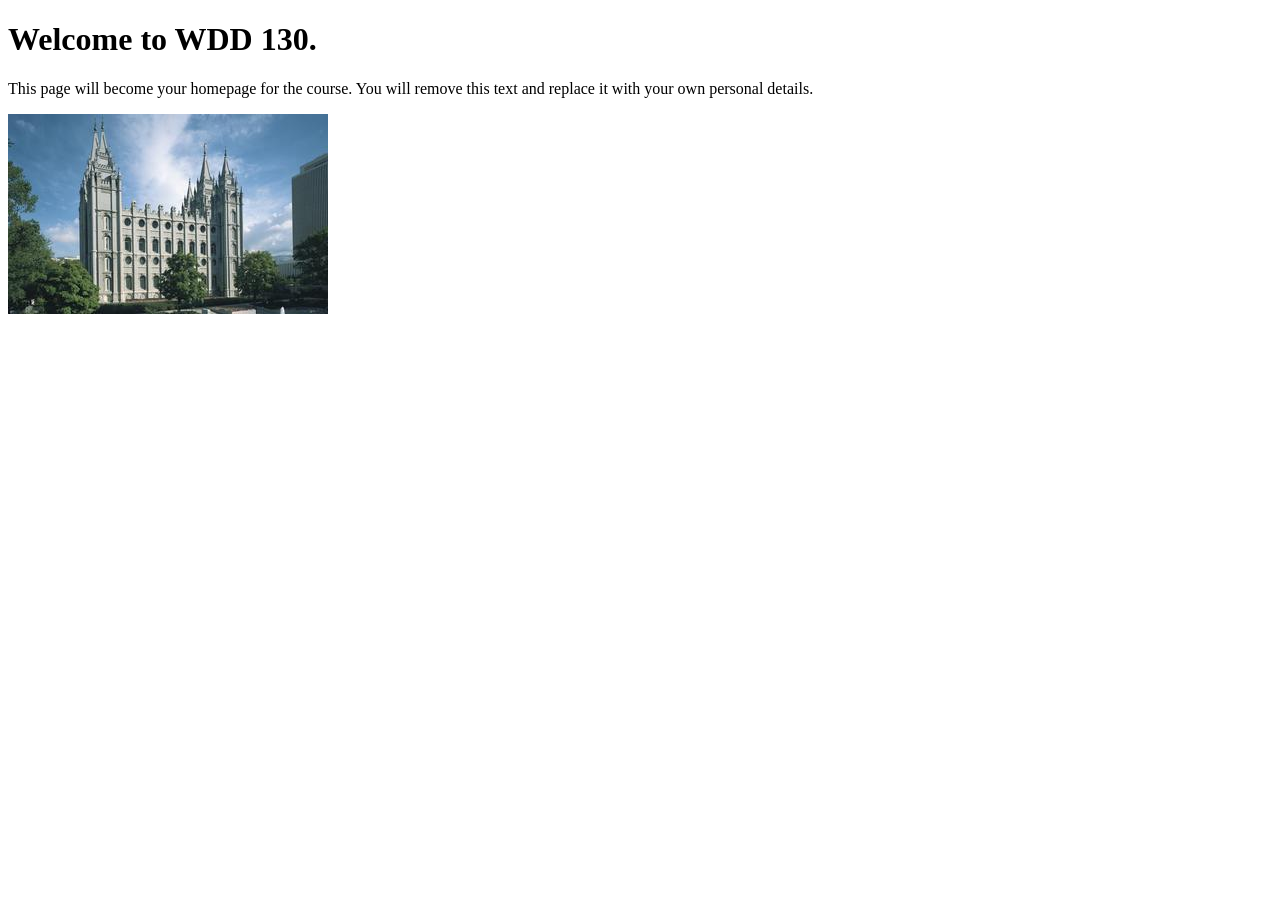
==== index.html @ 9aace9b0 "Initial commit" ====
<!DOCTYPE html>
<html lang="en">
<head>
    <meta charset="UTF-8">
    <meta name="viewport" content="width=device-width, initial-scale=1.0">
    <title>WDD 130 | Personal Homepage</title>
</head>
<body>
    <h1>Welcome to WDD 130.</h1>
    <p>This page will become your homepage for the course. You will remove this text and replace it with your own personal details.</p>

    <img src="images/salt-lake-temple.jpg" alt="The Salt Lake Temple.">
</body>
</html>
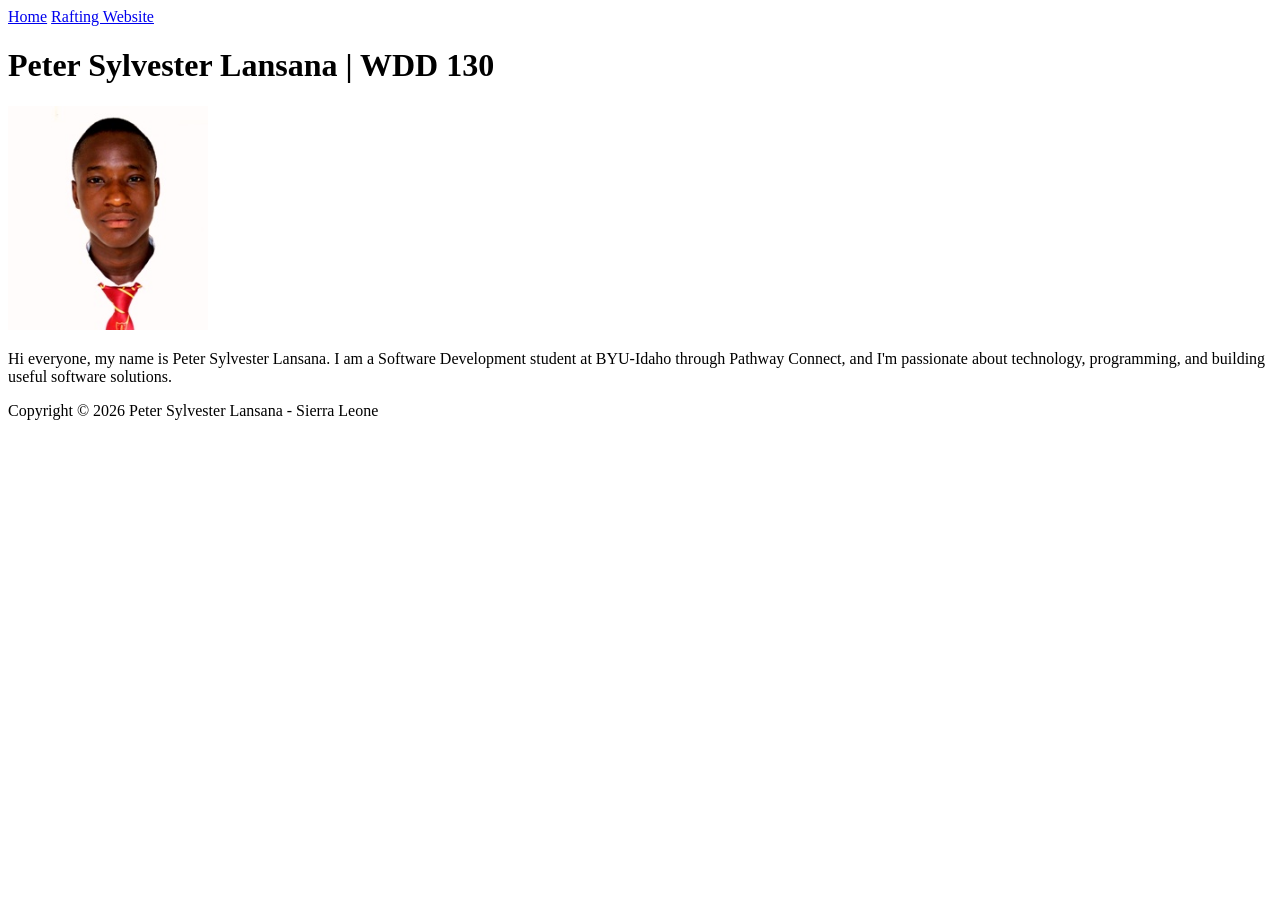
==== commit 7cc2af26: "Home Page" ====
--- a/index.html
+++ b/index.html
@@ -1,14 +1,38 @@
 <!DOCTYPE html>
+
 <html lang="en">
+
 <head>
     <meta charset="UTF-8">
     <meta name="viewport" content="width=device-width, initial-scale=1.0">
-    <title>WDD 130 | Personal Homepage</title>
+    <title>Peter Sylvester Lansana | WDD 130</title>
 </head>
+
 <body>
-    <h1>Welcome to WDD 130.</h1>
-    <p>This page will become your homepage for the course. You will remove this text and replace it with your own personal details.</p>
 
-    <img src="images/salt-lake-temple.jpg" alt="The Salt Lake Temple.">
+<header>
+    <nav>
+        <a href="#">Home</a>
+        <a href="wwr/">Rafting Website</a>
+    </nav>
+</header>
+
+<main>
+    <h1>Peter Sylvester Lansana | WDD 130</h1>
+
+    <img src="images/profile.jpg" alt="Peter Sylvester Lansana" width="200">
+
+    <p>
+        Hi everyone, my name is Peter Sylvester Lansana. I am a Software Development
+        student at BYU-Idaho through Pathway Connect, and I'm passionate about
+        technology, programming, and building useful software solutions.
+    </p>
+</main>
+
+<footer>
+    <p>Copyright &copy; 2026 Peter Sylvester Lansana - Sierra Leone</p>
+</footer>
+
 </body>
-</html>+
+</html>
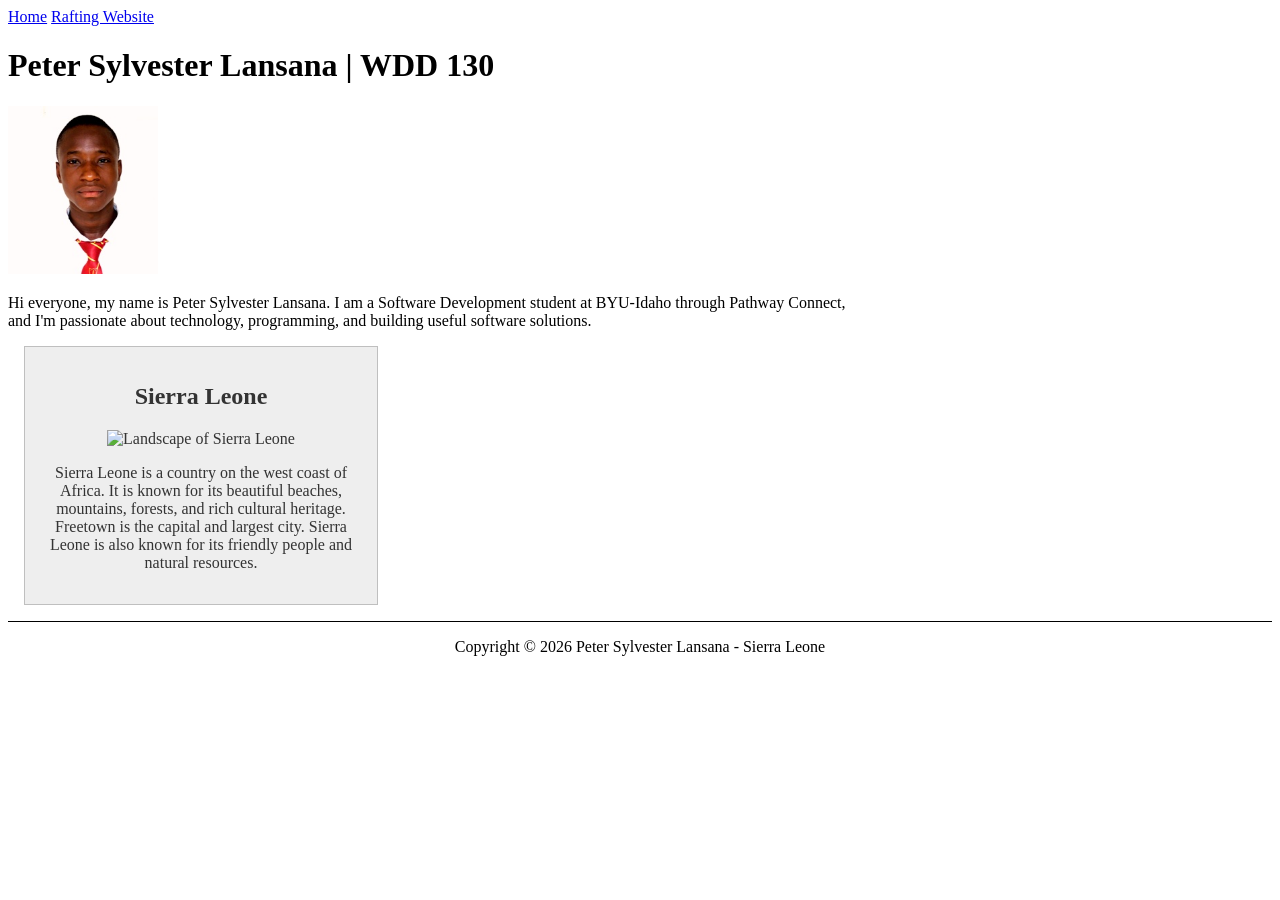
==== commit e9a23bde: "Home Page Enhancement" ====
--- a/index.html
+++ b/index.html
@@ -5,7 +5,14 @@
 <head>
     <meta charset="UTF-8">
     <meta name="viewport" content="width=device-width, initial-scale=1.0">
-    <title>Peter Sylvester Lansana | WDD 130</title>
+
+<title>Peter Sylvester Lansana | WDD 130</title>
+
+<meta name="description" content="Peter Sylvester Lansana's WDD 130 home page for learning web development and software development.">
+<meta name="author" content="Peter Sylvester Lansana">
+
+<link rel="stylesheet" href="styles/styles.css">
+
 </head>
 
 <body>
@@ -20,14 +27,29 @@
 <main>
     <h1>Peter Sylvester Lansana | WDD 130</h1>
 
-    <img src="images/profile.jpg" alt="Peter Sylvester Lansana" width="200">
+<img src="images/profile.jpg" alt="Peter Sylvester Lansana" width="200">
 
-    <p>
-        Hi everyone, my name is Peter Sylvester Lansana. I am a Software Development
-        student at BYU-Idaho through Pathway Connect, and I'm passionate about
-        technology, programming, and building useful software solutions.
-    </p>
+<p>
+    Hi everyone, my name is Peter Sylvester Lansana. I am a Software Development
+    student at BYU-Idaho through Pathway Connect, and I'm passionate about
+    technology, programming, and building useful software solutions.
+</p>
+
 </main>
+
+<aside>
+    <h2>Sierra Leone</h2>
+
+<img src="https://upload.wikimedia.org/wikipedia/commons/thumb/c/c0/Freetown_street_%2813992704238%29.jpg/3840px-Freetown_street_%2813992704238%29.jpg?utm_source=en.wikipedia.org&utm_campaign=imageinfo&utm_content=thumbnail" alt="Landscape of Sierra Leone">
+
+<p>
+    Sierra Leone is a country on the west coast of Africa. It is known for
+    its beautiful beaches, mountains, forests, and rich cultural heritage.
+    Freetown is the capital and largest city. Sierra Leone is also known
+    for its friendly people and natural resources.
+</p>
+
+</aside>
 
 <footer>
     <p>Copyright &copy; 2026 Peter Sylvester Lansana - Sierra Leone</p>
--- a/styles/styles.css
+++ b/styles/styles.css
@@ -0,0 +1,33 @@
+main {
+max-width: 840px;
+}
+
+aside {
+width: 20rem;
+margin: 1rem;
+border: 1px solid rgb(0 0 0 / 0.2);
+padding: 1rem;
+background-color: #eee;
+color: #333;
+text-align: center;
+}
+
+aside img {
+width: 200px;
+height: auto;
+}
+
+main img {
+width: 150px;
+height: auto;
+}
+
+p {
+padding: 0;
+}
+
+footer {
+margin-top: 15px;
+border-top: 1px solid #000;
+text-align: center;
+}
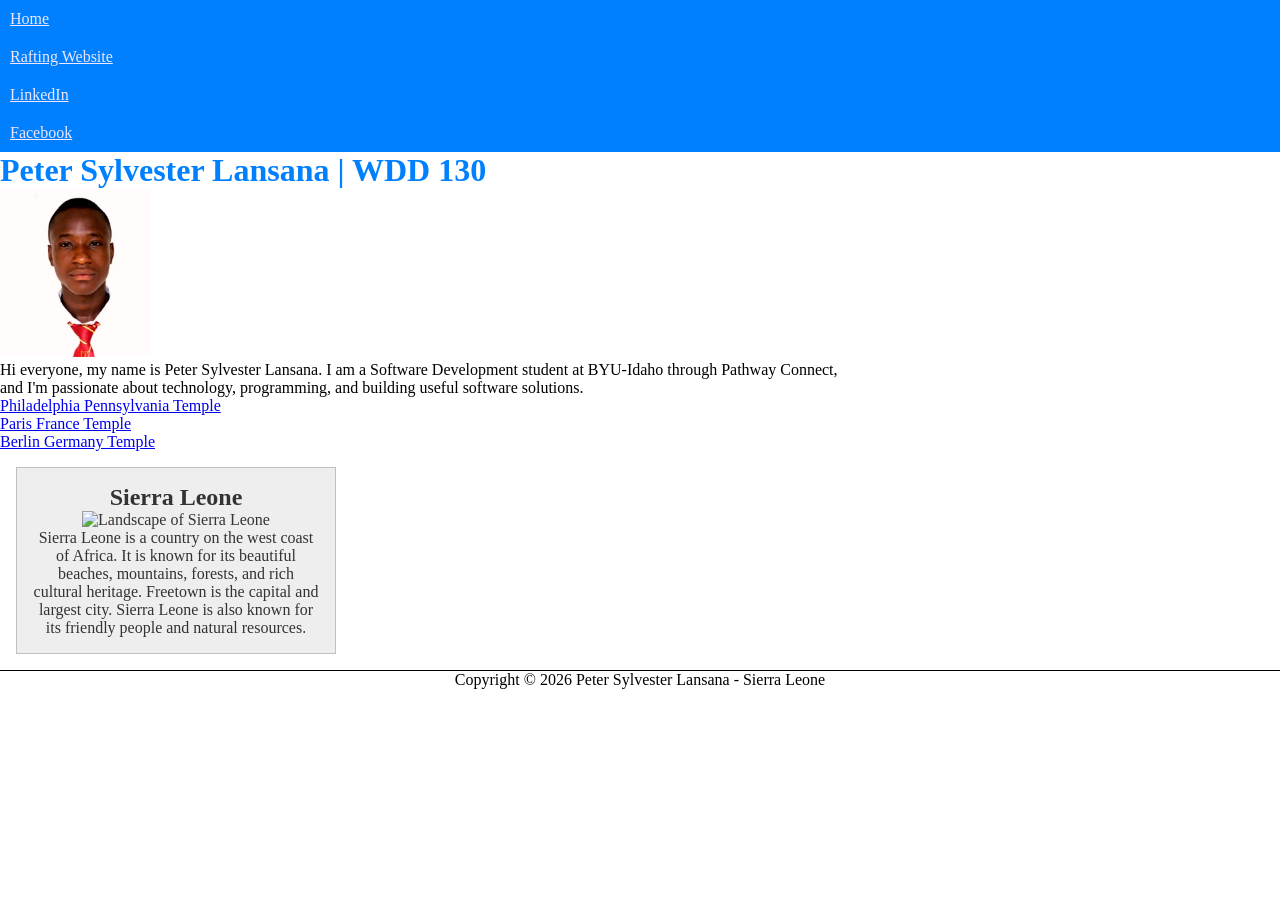
==== commit 5f3e1644: "Home page" ====
--- a/index.html
+++ b/index.html
@@ -1,60 +1,98 @@
+<!-- This is my comment -->
+
 <!DOCTYPE html>
 
 <html lang="en">
 
 <head>
     <meta charset="UTF-8">
+
     <meta name="viewport" content="width=device-width, initial-scale=1.0">
 
-<title>Peter Sylvester Lansana | WDD 130</title>
+    <title>Peter Sylvester Lansana | WDD 130</title>
 
-<meta name="description" content="Peter Sylvester Lansana's WDD 130 home page for learning web development and software development.">
-<meta name="author" content="Peter Sylvester Lansana">
+    <meta name="description" content="Peter Sylvester Lansana's WDD 130 home page for learning web development and software development.">
 
-<link rel="stylesheet" href="styles/styles.css">
+    <meta name="author" content="Peter Sylvester Lansana">
 
+    <link rel="stylesheet" href="styles/styles.css">
 </head>
 
 <body>
 
 <header>
-    <nav>
+
+    <nav class="nav-link">
         <a href="#">Home</a>
         <a href="wwr/">Rafting Website</a>
+        <a href="https://linkedin.com" target="_blank" rel="noopener">LinkedIn</a>
+        <a href="https://facebook.com" target="_blank" rel="noopener">Facebook</a>
     </nav>
+
 </header>
 
 <main>
+
     <h1>Peter Sylvester Lansana | WDD 130</h1>
 
-<img src="images/profile.jpg" alt="Peter Sylvester Lansana" width="200">
+    <img src="images/profile.jpg" alt="Peter Sylvester Lansana" width="200">
 
-<p>
-    Hi everyone, my name is Peter Sylvester Lansana. I am a Software Development
-    student at BYU-Idaho through Pathway Connect, and I'm passionate about
-    technology, programming, and building useful software solutions.
-</p>
+    <p>
+        Hi everyone, my name is Peter Sylvester Lansana. I am a Software Development
+        student at BYU-Idaho through Pathway Connect, and I'm passionate about
+        technology, programming, and building useful software solutions.
+    </p>
+
+    <ul class="box">
+        <li>
+            <a href="https://www.churchofjesuschrist.org/temples/details/philadelphia-pennsylvania-temple"
+               target="_blank"
+               rel="noopener">
+                Philadelphia Pennsylvania Temple
+            </a>
+        </li>
+
+        <li>
+            <a href="https://www.churchofjesuschrist.org/temples/details/paris-france-temple"
+               target="_blank"
+               rel="noopener">
+                Paris France Temple
+            </a>
+        </li>
+
+        <li>
+            <a href="https://www.churchofjesuschrist.org/temples/details/berlin-germany-temple"
+               target="_blank"
+               rel="noopener">
+                Berlin Germany Temple
+            </a>
+        </li>
+    </ul>
 
 </main>
 
-<aside>
+<aside class="box">
+
     <h2>Sierra Leone</h2>
 
-<img src="https://upload.wikimedia.org/wikipedia/commons/thumb/c/c0/Freetown_street_%2813992704238%29.jpg/3840px-Freetown_street_%2813992704238%29.jpg?utm_source=en.wikipedia.org&utm_campaign=imageinfo&utm_content=thumbnail" alt="Landscape of Sierra Leone">
+    <img src="https://upload.wikimedia.org/wikipedia/commons/thumb/c/c0/Freetown_street_%2813992704238%29.jpg/3840px-Freetown_street_%2813992704238%29.jpg?utm_source=en.wikipedia.org&utm_campaign=imageinfo&utm_content=thumbnail"
+         alt="Landscape of Sierra Leone">
 
-<p>
-    Sierra Leone is a country on the west coast of Africa. It is known for
-    its beautiful beaches, mountains, forests, and rich cultural heritage.
-    Freetown is the capital and largest city. Sierra Leone is also known
-    for its friendly people and natural resources.
-</p>
+    <p>
+        Sierra Leone is a country on the west coast of Africa. It is known for
+        its beautiful beaches, mountains, forests, and rich cultural heritage.
+        Freetown is the capital and largest city. Sierra Leone is also known
+        for its friendly people and natural resources.
+    </p>
 
 </aside>
 
 <footer>
+
     <p>Copyright &copy; 2026 Peter Sylvester Lansana - Sierra Leone</p>
+
 </footer>
 
 </body>
 
-</html>
+</html>
--- a/styles/styles.css
+++ b/styles/styles.css
@@ -1,7 +1,26 @@
+*{
+    margin: 0;
+    padding: 0;
+    box-sizing: border-box;
+}
+
 main {
 max-width: 840px;
 }
 
+.nav-link{
+    background-color: #0080ff;
+}
+
+.nav-link a{
+    color: #fefe;
+    display: block;
+    padding: 10px;
+}
+
+h1{
+    color: #0080ff;
+}
 aside {
 width: 20rem;
 margin: 1rem;
